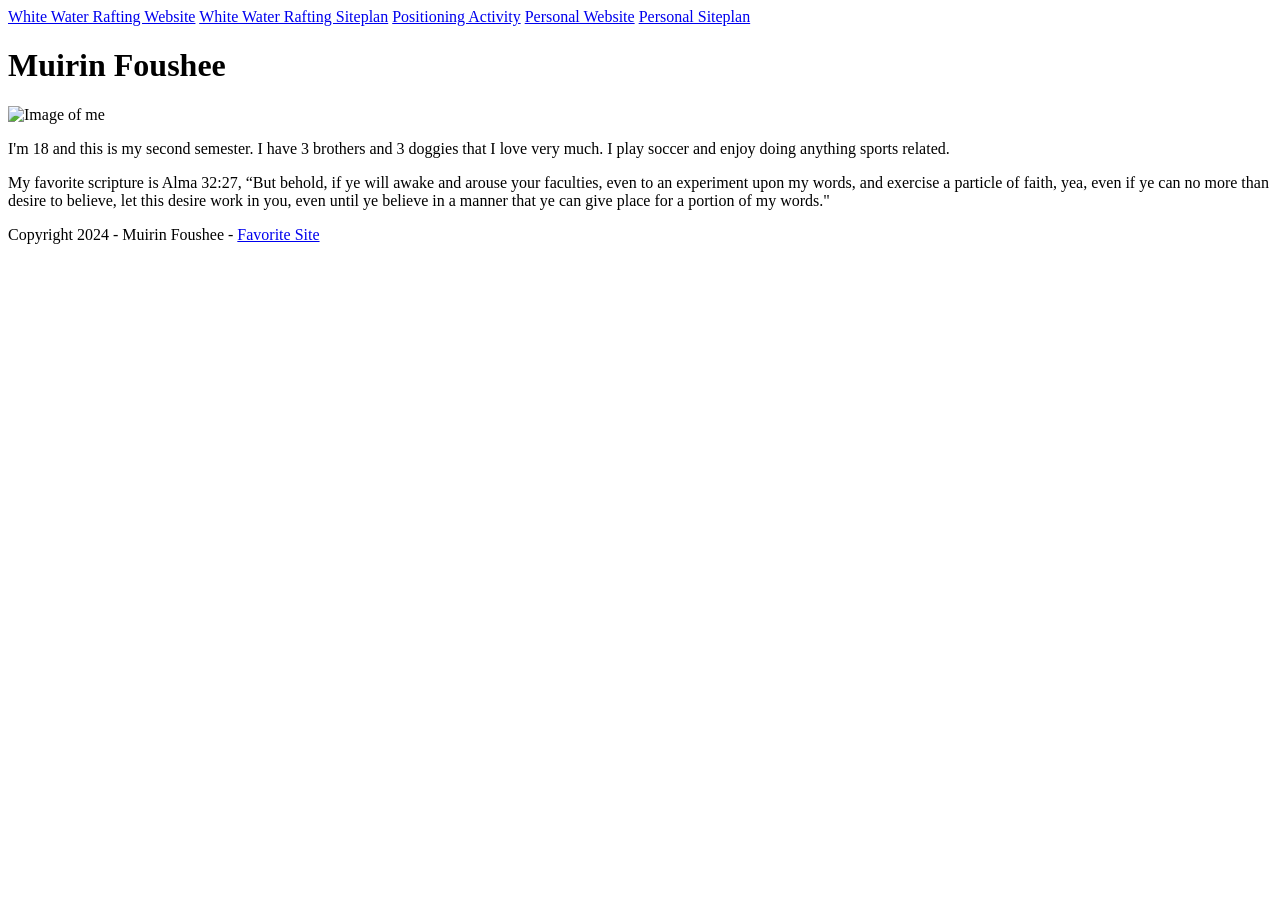
==== index.html @ aca8dc75 "update" ====
<!DOCTYPE html>
<html lang="en">
    <head>
        <meta charset="UTF-8">
        <meta name="viewport" content="width=device-width, initial-scale=1.0">
        <title>WDD130 - Home</title>
        <link href="/web fundamentals/styles/styles.css" rel="stylesheet">
    </head>
    <body>
        <div id="content">
            <header>
                <nav>
                    <a class="nav_link" href="wwr/index.html">White Water Rafting Website</a>
                    <a class="nav_link" href="wwr/site-plan-rafting.html">White Water Rafting Siteplan</a>
                    <a class="nav_link" href="positioning.html">Positioning Activity</a>
                    <a class="nav_link" href="#">Personal Website</a>
                    <a class="nav_link" href="#">Personal Siteplan</a>
                </nav>  
            </header>
            <main>              
                <h1>Muirin Foushee</h1>
                <img src="IMG-1713.jpg" alt="Image of me" width = "300">
                <p>I'm 18 and this is my second semester. I have 3 brothers
                and 3 doggies that I love very much. I play soccer and enjoy
                doing anything sports related.</p>
                <p> My favorite scripture is Alma 32:27,
                “But behold, if ye will awake and arouse your faculties, 
                even to an experiment upon my words, 
                and exercise a particle of faith, yea, 
                even if ye can no more than desire to believe, 
                let this desire work in you, 
                even until ye believe in a manner that 
                ye can give place for a portion of my words."
                </p>
            </main>
            <footer>
                <p>Copyright 2024 - Muirin Foushee - 
                    <a href="https://www.churchofjesuschrist.org/?lang=eng" target="_blank">Favorite Site</a>
                </p>
            </footer>
        </div>
    </body>
</html>
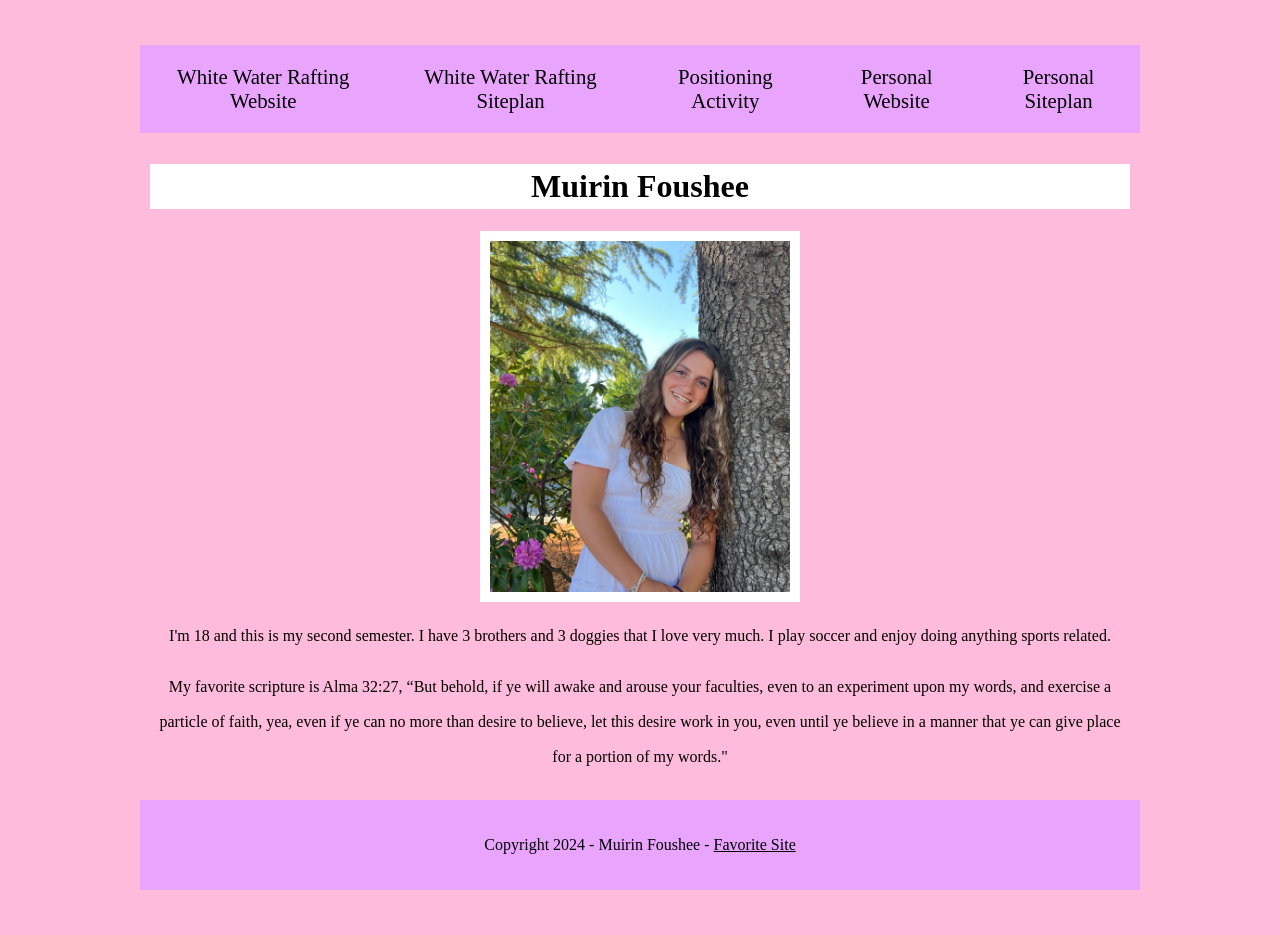
==== commit 2851a693: "updated website" ====
--- a/index.html
+++ b/index.html
@@ -4,7 +4,7 @@
         <meta charset="UTF-8">
         <meta name="viewport" content="width=device-width, initial-scale=1.0">
         <title>WDD130 - Home</title>
-        <link href="/web fundamentals/styles/styles.css" rel="stylesheet">
+        <link href="styles/styles.css" rel="stylesheet">
     </head>
     <body>
         <div id="content">
@@ -19,7 +19,7 @@
             </header>
             <main>              
                 <h1>Muirin Foushee</h1>
-                <img src="IMG-1713.jpg" alt="Image of me" width = "300">
+                <img src="wwr/images/IMG-1713.jpg" alt="Image of me" width = "300">
                 <p>I'm 18 and this is my second semester. I have 3 brothers
                 and 3 doggies that I love very much. I play soccer and enjoy
                 doing anything sports related.</p>
--- a/styles/styles.css
+++ b/styles/styles.css
@@ -0,0 +1,61 @@
+body {
+margin: 0;
+padding: 45px;
+background-color: rgb(255, 187, 219)
+}
+#content {
+max-width: 1000px;
+margin: 0 auto;
+}
+header, footer {
+background-color: rgb(233, 164, 254);
+}
+.nav_link {
+padding: 20px;
+font-size: 1.3em;
+}
+nav {
+display: flex;
+justify-content: center;
+}
+img {
+width: 300px;
+display: block;
+margin: 0 auto;
+padding: 10px;
+background-color: white;
+}
+    
+a {
+color: black;
+}
+nav a {
+text-decoration: none;
+text-align: center;
+}
+nav a:hover {
+color: rgb(1, 1, 200);
+background-color: white;
+}
+main, h3{
+text-align: center;
+padding: 10px;
+line-height: 35px;
+}
+h1 {
+padding: 5px;
+background-color: white;
+max-width: 1000px;
+text-align: center;
+}
+#main_title {
+font-size: 4em;
+text-align: center;
+}
+#sub_title {
+color: rgb(201, 139, 24);
+}
+footer {
+padding: 20px;
+text-align: center;
+}
